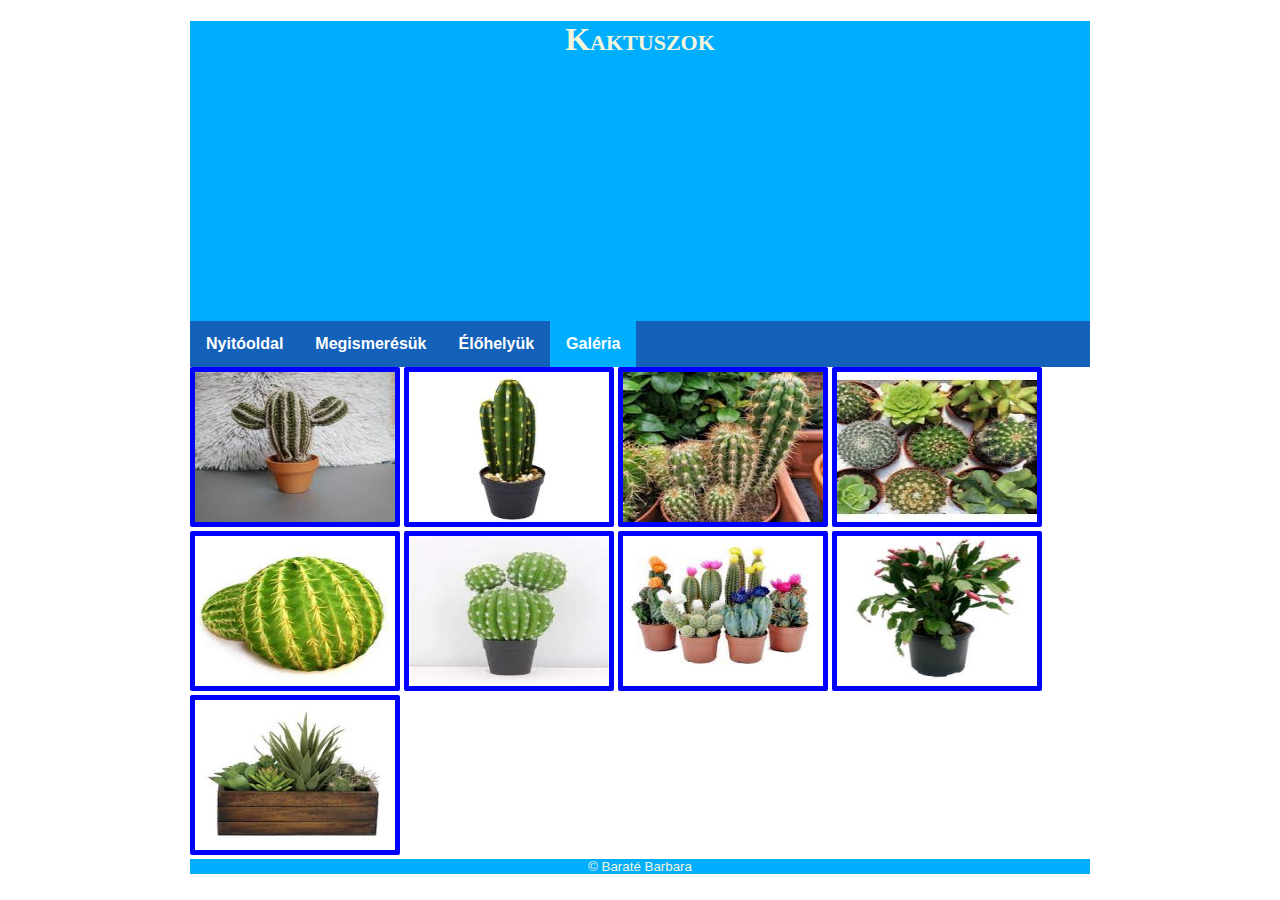
==== index.html @ a81c7a4a "deligkeszoldal" ====
<!DOCTYPE html>
<html lang="hu">
<head>
    <meta charset="UTF-8">
    <meta http-equiv="X-UA-Compatible" content="IE=edge">
    <meta name="viewport" content="width=device-width, initial-scale=1.0">
    <title>Baraté Barbara</title>
    <link rel="stylesheet" href="stilus.css">
</head>
<body>
    <main>
        <header>
            <h1>Kaktuszok</h1>
        </header>
        <nav>
            <ul>
                <li><a  href="#">Nyitóoldal</a></li>
                <li><a href="#">Megismerésük</a></li>
                <li><a href="#">Élőhelyük</a></li>
                <li><a class="active" href="#">Galéria</a></li>
            </ul>
        </nav>
        <article>
            <img src="kepek/kep1.jpg" alt="kep1" id="kep1">
            <img src="kepek/kep2.jpg" alt="kep2" id="kep2">
            <img src="kepek/kep3.jpg" alt="kep3" id="kep3">
            <img src="kepek/kep4.jpg" alt="kep4" id="kep4">
            <img src="kepek/kep5.jpg" alt="kep5" id="kep5">
            <img src="kepek/kep6.jpg" alt="kep6" id="kep6">
            <img src="kepek/kep7.jpg" alt="kep7" id="kep7">
            <img src="kepek/kep8.jpg" alt="kep8" id="kep8">
            <img src="kepek/kep9.jpg" alt="kep9" id="kep9">
        </article>
        <footer>
            &#169 Baraté Barbara

        </footer>
    </main>
</body>
</html>
---- stilus.css ----
body{
    background-color: white;
}
main{
    box-sizing: border-box;
    margin: auto;
    padding: auto;
    grid-template-areas: "h h h"
    "n n n "
    "a a a"
    "f f f";
    width: 90%;
    max-width: 900px;
    background-color: rgb(255, 255, 255);
}
header{
    
    grid-area: "h";
    box-sizing: border-box;
    background-color:  rgb(0, 174, 255);
    height: 300px;
    background-size: cover;
}
h1{
    color: beige;
    font-variant: small-caps;
    text-align: center;
}
nav{
    grid-area: "n";
    box-sizing: border-box;
}
ul {
    list-style-type: none;
    margin: 0;
    padding: 0;
    overflow: hidden;
    background-color: rgb(20, 97, 185);
  }
  
  li {
    float: left;
    font-family: Arial, Helvetica, sans-serif;
  }
  
  li a {
    display: block;
    color: white;
    text-align: center;
    padding: 14px 16px;
    text-decoration: none;
    border-radius: 10px solid blue;
  }
  a:link{
    font-weight: bold;
  }
  li a:hover:not(.active) {
    background-color: rgb(255, 177, 33);
  }
  
  .active {
    background-color: rgb(0, 174, 255);
  }
article{
    grid-area: "a";
    box-sizing: border-box;
}
#kep1{
    border-radius: 2px;
    background: blue;
    padding: 5px;
    width: 200px;
    height: 150px;
}
#kep2{
    border-radius: 2px;
    background: blue;
    padding: 5px;
    width: 200px;
    height: 150px;
}
#kep3{
    border-radius: 2px;
    background: blue;
    padding: 5px;
    width: 200px;
    height: 150px;
}
#kep4{
    border-radius: 2px;
    background: blue;
    padding: 5px;
    width: 200px;
    height: 150px;
}
#kep5{
    border-radius: 2px;
    background: blue;
    padding: 5px;
    width: 200px;
    height: 150px;
}
#kep6{
    border-radius: 2px;
    background: blue;
    padding: 5px;
    width: 200px;
    height: 150px;
}
#kep7{
    border-radius: 2px;
    background: blue;
    padding: 5px;
    width: 200px;
    height: 150px;
}
#kep8{
    border-radius: 2px;
    background: blue;
    padding: 5px;
    width: 200px;
    height: 150px;
}
#kep9{
    border-radius: 2px;
    background: blue;
    padding: 5px;
    width: 200px;
    height: 150px;
}
footer{
    grid-area: "f";
    box-sizing: border-box;
    font-family: Arial, Helvetica, sans-serif;
    color: beige;
    font-size: 10pt;
    background-color: rgb(0, 174, 255);
    text-align: center;
    
    
}
@media screen and (max-width: 700px) {
    main{
        grid-template-areas: "h"
        "n"
        "a"
        "f";
    }
}
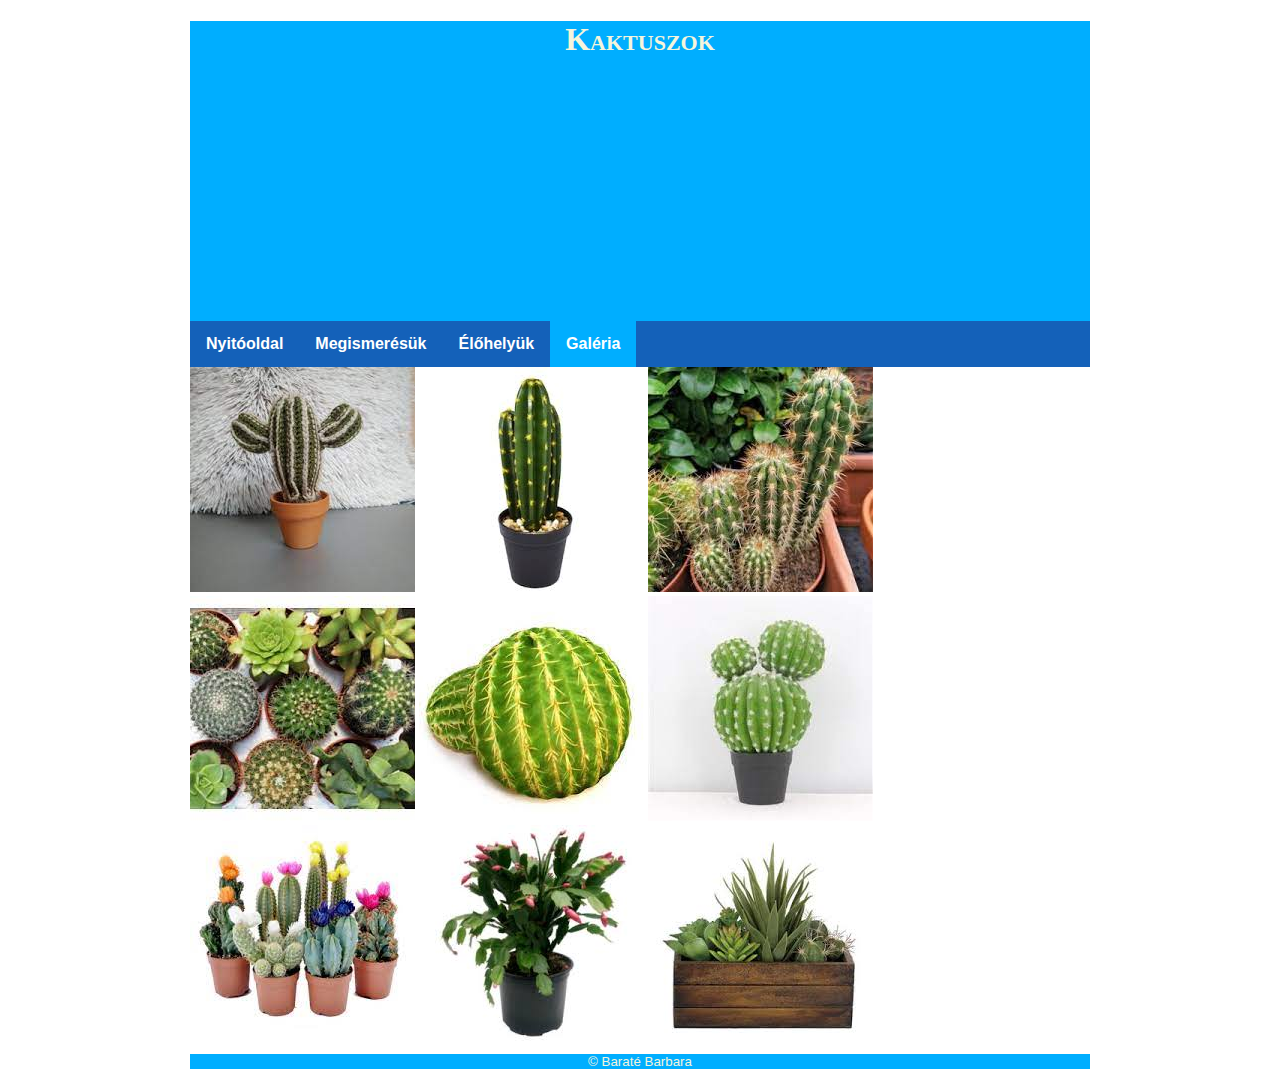
==== commit 38827ec1: "elkezdtem a masikoldalt is" ====
--- a/index.html
+++ b/index.html
@@ -15,21 +15,21 @@
         <nav>
             <ul>
                 <li><a  href="#">Nyitóoldal</a></li>
-                <li><a href="#">Megismerésük</a></li>
+                <li><a href="megismeresuk.html">Megismerésük</a></li>
                 <li><a href="#">Élőhelyük</a></li>
                 <li><a class="active" href="#">Galéria</a></li>
             </ul>
         </nav>
         <article>
-            <img src="kepek/kep1.jpg" alt="kep1" id="kep1">
-            <img src="kepek/kep2.jpg" alt="kep2" id="kep2">
-            <img src="kepek/kep3.jpg" alt="kep3" id="kep3">
-            <img src="kepek/kep4.jpg" alt="kep4" id="kep4">
-            <img src="kepek/kep5.jpg" alt="kep5" id="kep5">
-            <img src="kepek/kep6.jpg" alt="kep6" id="kep6">
-            <img src="kepek/kep7.jpg" alt="kep7" id="kep7">
-            <img src="kepek/kep8.jpg" alt="kep8" id="kep8">
-            <img src="kepek/kep9.jpg" alt="kep9" id="kep9">
+            <img src="kepek/kep1.jpg" alt="kep1">
+            <img src="kepek/kep2.jpg" alt="kep2">
+            <img src="kepek/kep3.jpg" alt="kep3">
+            <img src="kepek/kep4.jpg" alt="kep4">
+            <img src="kepek/kep5.jpg" alt="kep5">
+            <img src="kepek/kep6.jpg" alt="kep6">
+            <img src="kepek/kep7.jpg" alt="kep7">
+            <img src="kepek/kep8.jpg" alt="kep8">
+            <img src="kepek/kep9.jpg" alt="kep9">
         </article>
         <footer>
             &#169 Baraté Barbara
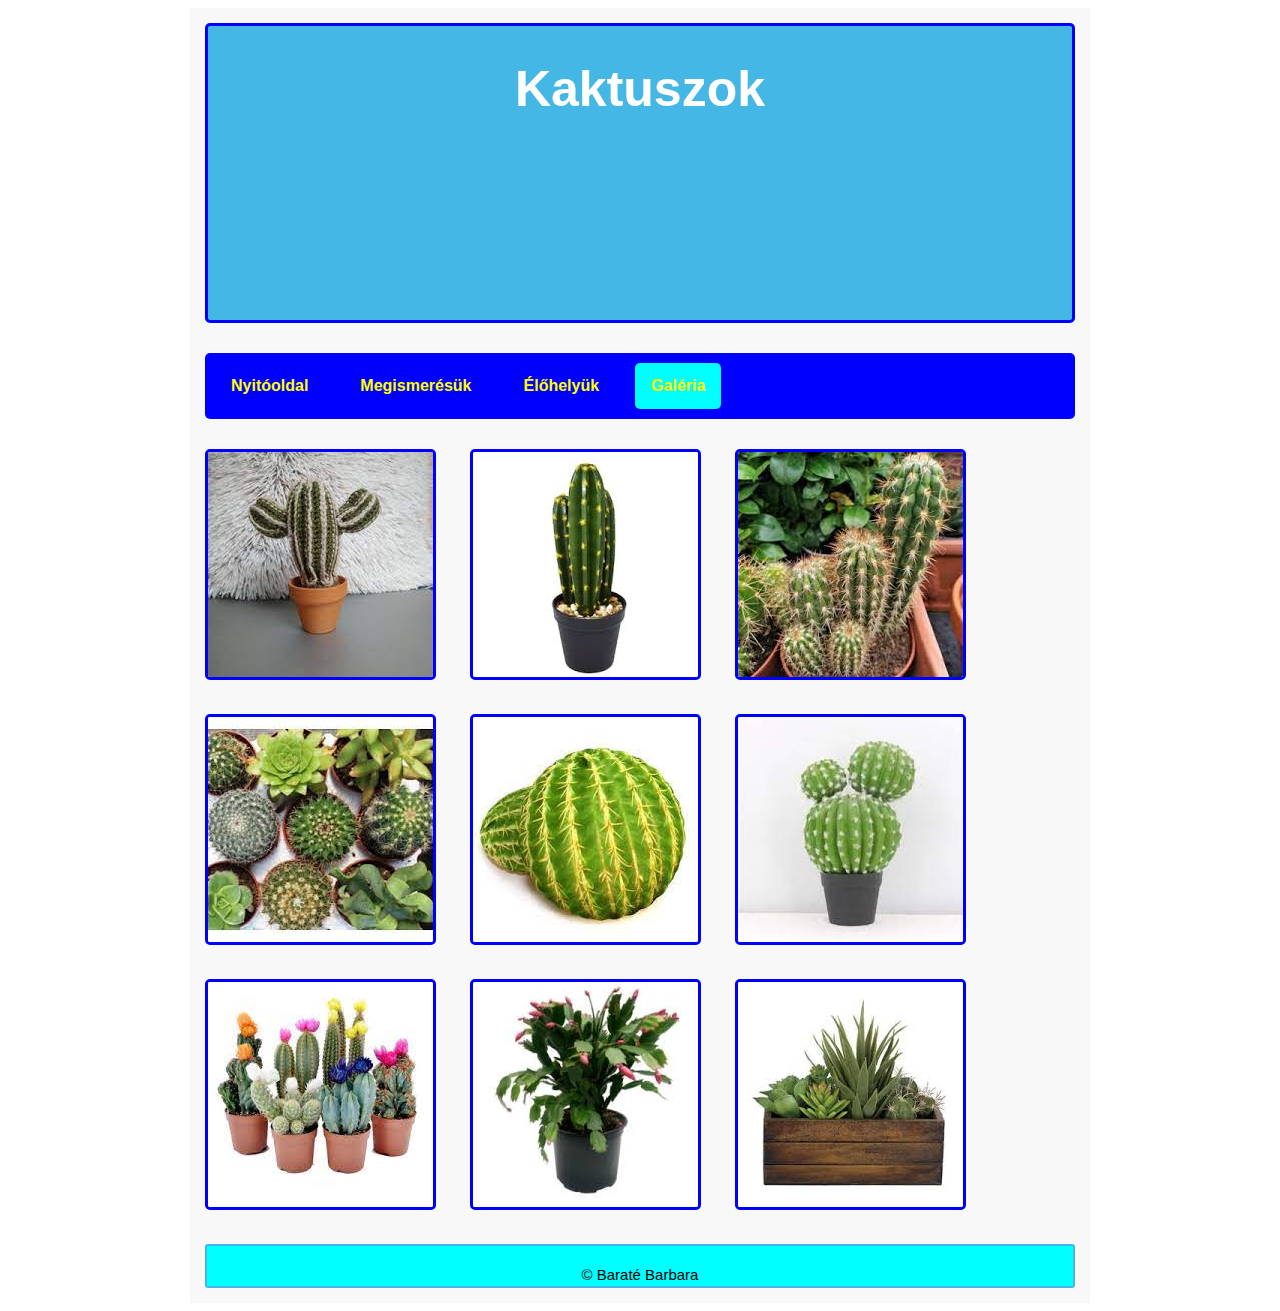
==== commit 9c27067c: "keszweboldal" ====
--- a/index.html
+++ b/index.html
@@ -15,7 +15,7 @@
         <nav>
             <ul>
                 <li><a  href="#">Nyitóoldal</a></li>
-                <li><a href="megismeresuk.html">Megismerésük</a></li>
+                <li><a href="#">Megismerésük</a></li>
                 <li><a href="#">Élőhelyük</a></li>
                 <li><a class="active" href="#">Galéria</a></li>
             </ul>
--- a/stilus.css
+++ b/stilus.css
@@ -1,149 +1,105 @@
 body{
-    background-color: white;
+    background-color: rgb(255, 255, 255);
 }
+
 main{
-    box-sizing: border-box;
-    margin: auto;
-    padding: auto;
+    display: grid;
     grid-template-areas: "h h h"
-    "n n n "
-    "a a a"
-    "f f f";
+                        "n n n"
+                        "a a a"
+                        "f f f";
     width: 90%;
     max-width: 900px;
-    background-color: rgb(255, 255, 255);
+    margin: auto;
+    background-color: rgb(248, 248, 248);
 }
 header{
-    
-    grid-area: "h";
     box-sizing: border-box;
-    background-color:  rgb(0, 174, 255);
+    grid-area: h;
+    background-color: rgb(69, 183, 228);
+    border-top: 5px;
     height: 300px;
-    background-size: cover;
+    margin: 15px;
+    border-radius: 5px;
+    border: 3px solid blue;
 }
-h1{
-    color: beige;
-    font-variant: small-caps;
+header h1{
+    font-family: Arial, Helvetica, sans-serif;
+    font-size: 50px;
+    text-transform: capitalize;
     text-align: center;
+    color: white;
 }
 nav{
-    grid-area: "n";
+    grid-area: n;
     box-sizing: border-box;
+    margin: 15px;
+
 }
-ul {
+
+nav ul {
     list-style-type: none;
     margin: 0;
     padding: 0;
     overflow: hidden;
-    background-color: rgb(20, 97, 185);
-  }
-  
-  li {
+    background-color: blue;
+    border-radius: 5px;
+}
+
+nav li {
     float: left;
     font-family: Arial, Helvetica, sans-serif;
-  }
+    font-weight: bold;
+    margin: 10px;
+}
   
-  li a {
+nav li a {
     display: block;
-    color: white;
     text-align: center;
     padding: 14px 16px;
     text-decoration: none;
-    border-radius: 10px solid blue;
-  }
-  a:link{
-    font-weight: bold;
-  }
-  li a:hover:not(.active) {
-    background-color: rgb(255, 177, 33);
-  }
+    color: yellow;
+}
   
-  .active {
-    background-color: rgb(0, 174, 255);
-  }
-article{
-    grid-area: "a";
-    box-sizing: border-box;
+a:hover {
+    background-color: orange;
 }
-#kep1{
-    border-radius: 2px;
-    background: blue;
-    padding: 5px;
-    width: 200px;
-    height: 150px;
+.active{
+    background-color: aqua;
+    border-radius: 5px;
 }
-#kep2{
-    border-radius: 2px;
-    background: blue;
-    padding: 5px;
-    width: 200px;
-    height: 150px;
+.active li{
+    border: 2px solid rgb(69, 183, 228);
+    padding: 0px;
+    margin: 15px;
+    
 }
-#kep3{
-    border-radius: 2px;
-    background: blue;
-    padding: 5px;
-    width: 200px;
-    height: 150px;
-}
-#kep4{
-    border-radius: 2px;
-    background: blue;
-    padding: 5px;
-    width: 200px;
-    height: 150px;
-}
-#kep5{
-    border-radius: 2px;
-    background: blue;
-    padding: 5px;
-    width: 200px;
-    height: 150px;
-}
-#kep6{
-    border-radius: 2px;
-    background: blue;
-    padding: 5px;
-    width: 200px;
-    height: 150px;
-}
-#kep7{
-    border-radius: 2px;
-    background: blue;
-    padding: 5px;
-    width: 200px;
-    height: 150px;
-}
-#kep8{
-    border-radius: 2px;
-    background: blue;
-    padding: 5px;
-    width: 200px;
-    height: 150px;
-}
-#kep9{
-    border-radius: 2px;
-    background: blue;
-    padding: 5px;
-    width: 200px;
-    height: 150px;
+article img{
+    margin: 15px;
+    border-radius: 5px;
+    border: 3px solid blue ;
 }
 footer{
-    grid-area: "f";
+    grid-area: f;
     box-sizing: border-box;
+    font-size: 15px;
     font-family: Arial, Helvetica, sans-serif;
-    color: beige;
-    font-size: 10pt;
-    background-color: rgb(0, 174, 255);
     text-align: center;
+    background-color: aqua;
+    border: 2px solid rgb(69, 183, 228);
+    height: 30px;
+    border-radius: 3px;
+    padding: 20px;
+    margin: 15px;
+}
+@media only screen and (max-width: 700px)  {
+    main{
+        grid-template-areas: 
+                        "h"
+                        "n"
+                        "n"
+                        "a"
+                        "f";
+                    }
     
-    
-}
-@media screen and (max-width: 700px) {
-    main{
-        grid-template-areas: "h"
-        "n"
-        "a"
-        "f";
-    }
 }